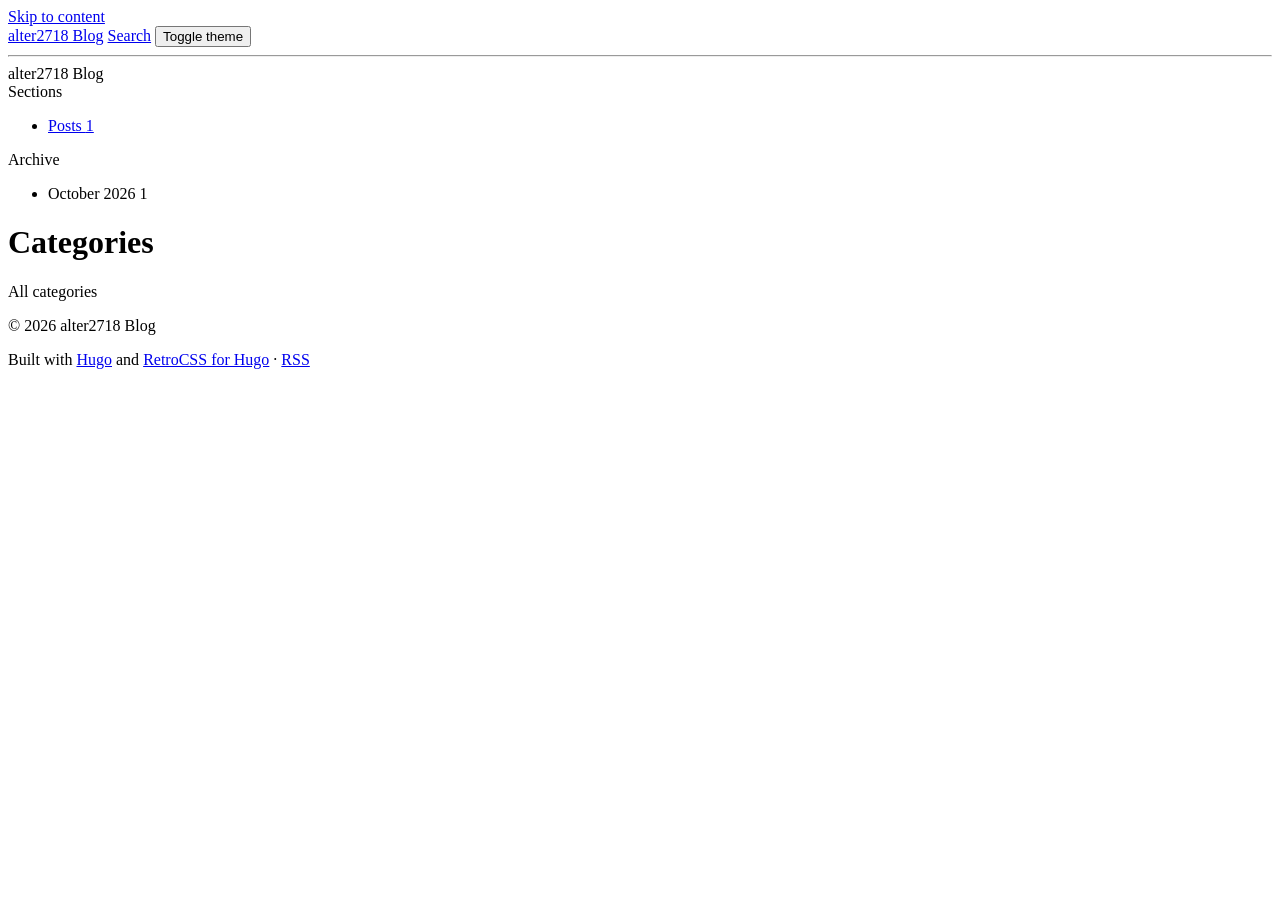
==== public/categories/index.html @ 1653923e "Initial commit" ====
<!DOCTYPE html>
<html lang="zh-cn">
<head><script src="/livereload.js?mindelay=10&amp;v=2&amp;port=1313&amp;path=livereload" data-no-instant defer></script><script>
  try {
    var retroTheme = localStorage.getItem('retro-theme');
    if (retroTheme) document.documentElement.setAttribute('data-theme', retroTheme);
  } catch (e) {   }
</script>
<meta charset="utf-8">
<meta name="viewport" content="width=device-width, initial-scale=1.0">
<title>Categories — alter2718 Blog</title>
<link rel="canonical" href="http://localhost:1313/categories/">

<meta property="og:type" content="website">
<meta property="og:site_name" content="alter2718 Blog">
<meta property="og:url" content="http://localhost:1313/categories/">
<meta property="og:title" content="Categories">
<meta name="twitter:card" content="summary">


<link rel="alternate" type="application/rss&#43;xml" href="http://localhost:1313/categories/index.xml" title="alter2718 Blog">

<link rel="stylesheet" href="/css/site.css"></head>
<body class="retro-body-bg"><a class="retro-sr-only-focusable" href="#main">Skip to content</a>
<div class="retro-container">
  <nav class="retro-nav" aria-label="Main">
    <a class="retro-nav-item" href="/">alter2718 Blog</a>
    <a class="retro-nav-item" href="/search/" data-retro-tooltip="Search">Search</a>

    <button class="retro-nav-item retro-theme-toggle" type="button"
            data-retro-tooltip="Toggle theme">
      Toggle theme
    </button>
  </nav>
</div>
<hr class="retro-mt-5 retro-border-muted">

  <div class="retro-main-layout retro-gap-4">
    <aside class="retro-sidebar retro-bg-light retro-border-right retro-shadow-lg"><div class="retro-sidebar-header">alter2718 Blog</div>
<nav class="retro-nav-vertical retro-w-full sidebar-widget" aria-label="Sections">
  <div class="retro-sidebar-section">
    <div class="retro-sidebar-group">Sections</div>
    <ul>
      <li>
        <a class="retro-nav-item" href="/posts/">
          Posts
          <span class="retro-badge retro-badge-sm">1</span>
        </a>
      </li>
    </ul>
  </div>
</nav>
<div class="sidebar-widget">
  <div class="retro-sidebar-group">Archive</div>
  <ul class="retro-list retro-list-striped">
    <li>October 2026 <span class="retro-badge retro-badge-sm">1</span></li>
  </ul>
</div></aside>

    <main id="main" class="main-content retro-pb-8">
  <h1>Categories</h1>
  <div class="retro-card retro-mb-5">
    <div class="retro-card-header">All categories</div>
    <div class="retro-card-content">
      <div class="tag-cloud">
      </div>
    </div>
  </div>
<footer class="site-footer">
  <p>
    &copy; 2026 alter2718 Blog
  </p>
  <p class="retro-text-sm retro-text-muted">
    Built with
    <a href="https://gohugo.io/">Hugo</a>
    and
    <a href="https://github.com/PhantomPixelDev/hugo-theme-retrocss" rel="noopener">RetroCSS for Hugo</a> &middot; <a href="/categories/index.xml">RSS</a></p>
</footer>

    </main>
  </div><script src="/retrocss/retro.min.js" defer></script></body>
</html>
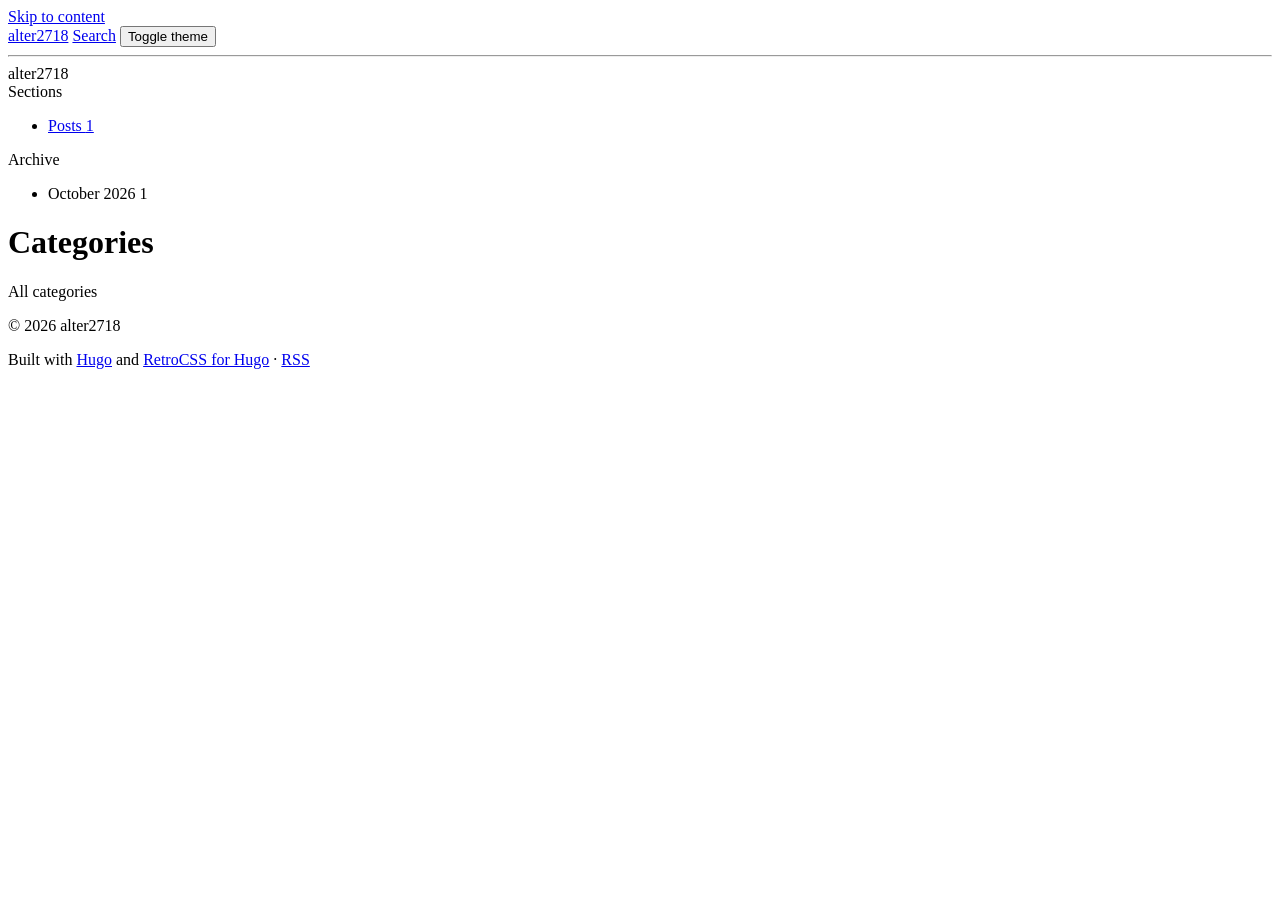
==== commit 23fc87ab: "最后一次测试" ====
--- a/public/categories/index.html
+++ b/public/categories/index.html
@@ -8,23 +8,23 @@
 </script>
 <meta charset="utf-8">
 <meta name="viewport" content="width=device-width, initial-scale=1.0">
-<title>Categories — alter2718 Blog</title>
+<title>Categories — alter2718</title>
 <link rel="canonical" href="http://localhost:1313/categories/">
 
 <meta property="og:type" content="website">
-<meta property="og:site_name" content="alter2718 Blog">
+<meta property="og:site_name" content="alter2718">
 <meta property="og:url" content="http://localhost:1313/categories/">
 <meta property="og:title" content="Categories">
 <meta name="twitter:card" content="summary">
 
 
-<link rel="alternate" type="application/rss&#43;xml" href="http://localhost:1313/categories/index.xml" title="alter2718 Blog">
+<link rel="alternate" type="application/rss&#43;xml" href="http://localhost:1313/categories/index.xml" title="alter2718">
 
 <link rel="stylesheet" href="/css/site.css"></head>
 <body class="retro-body-bg"><a class="retro-sr-only-focusable" href="#main">Skip to content</a>
 <div class="retro-container">
   <nav class="retro-nav" aria-label="Main">
-    <a class="retro-nav-item" href="/">alter2718 Blog</a>
+    <a class="retro-nav-item" href="/">alter2718</a>
     <a class="retro-nav-item" href="/search/" data-retro-tooltip="Search">Search</a>
 
     <button class="retro-nav-item retro-theme-toggle" type="button"
@@ -36,7 +36,7 @@
 <hr class="retro-mt-5 retro-border-muted">
 
   <div class="retro-main-layout retro-gap-4">
-    <aside class="retro-sidebar retro-bg-light retro-border-right retro-shadow-lg"><div class="retro-sidebar-header">alter2718 Blog</div>
+    <aside class="retro-sidebar retro-bg-light retro-border-right retro-shadow-lg"><div class="retro-sidebar-header">alter2718</div>
 <nav class="retro-nav-vertical retro-w-full sidebar-widget" aria-label="Sections">
   <div class="retro-sidebar-section">
     <div class="retro-sidebar-group">Sections</div>
@@ -68,7 +68,7 @@
   </div>
 <footer class="site-footer">
   <p>
-    &copy; 2026 alter2718 Blog
+    &copy; 2026 alter2718
   </p>
   <p class="retro-text-sm retro-text-muted">
     Built with
